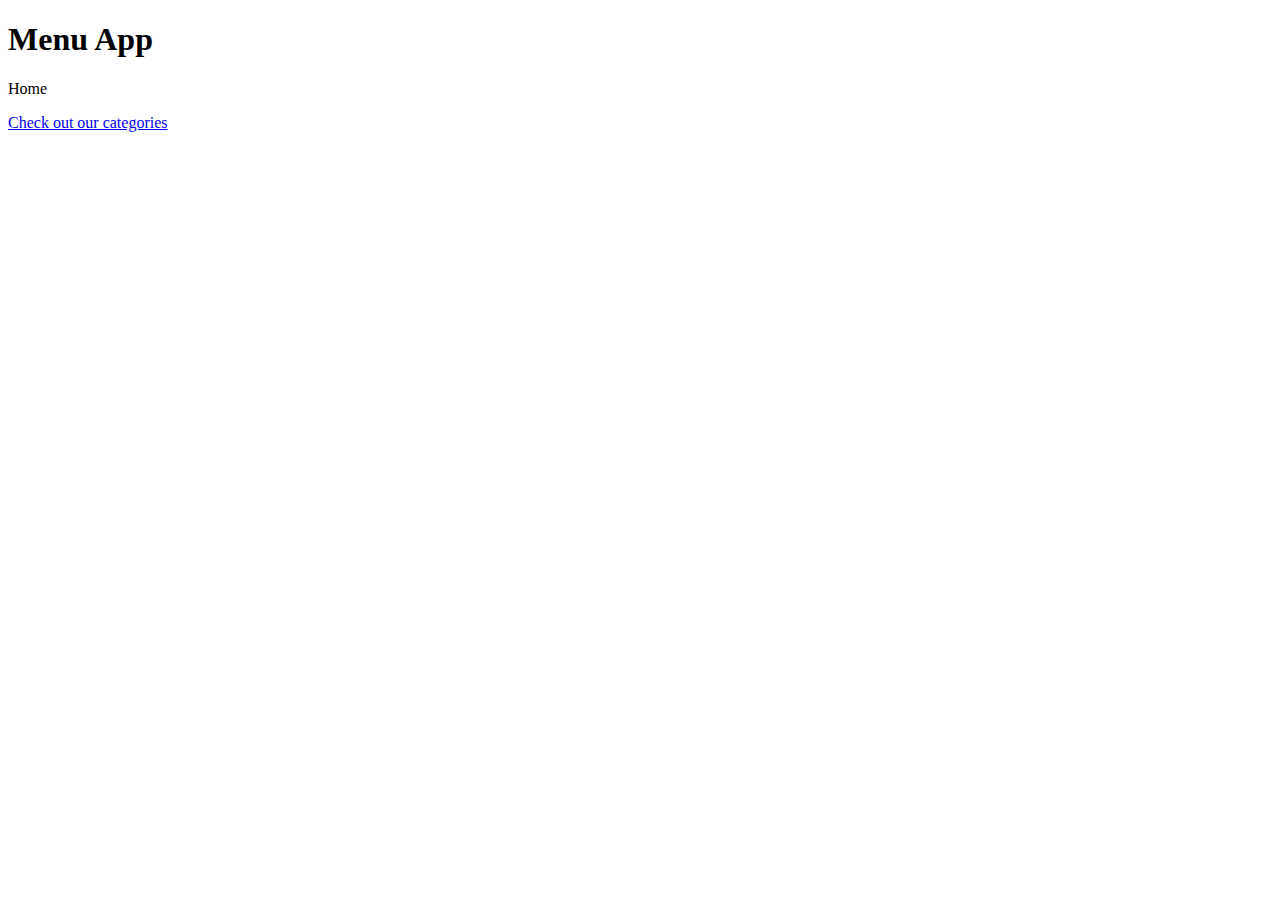
==== index.html @ ef601374 "Basic constant items working" ====
<!DOCTYPE html>
<html ng-app="MenuApp">
  <head>
    <meta charset="utf-8">
    <link rel="stylesheet" href="css/styles.css">
    <title>Menu App</title>
  </head>
  <body>
    <h1>Menu App</h1>
    
    <ui-view></ui-view>
    
    <!-- <script src="lib/jquery-3.1.1.min.js"></script> -->
    <script src="lib/angular.min.js"></script>
    <script src="lib/angular-ui-router.min.js"></script>
    
    <script src="src/menuapp.module.js"></script>
    <script src="src/data.module.js"></script>
    
    <script src="src/categories.component.js"></script>
    <script src="src/categories.controller.js"></script>
    <script src="src/items.component.js"></script>
    <script src="src/items.controller.js"></script>
    
    <script src="src/menudata.service.js"></script>
    
    <script src="src/routes.js"></script>
  </body>
</html>
---- css/styles.css ----
a {
  display: block;
}
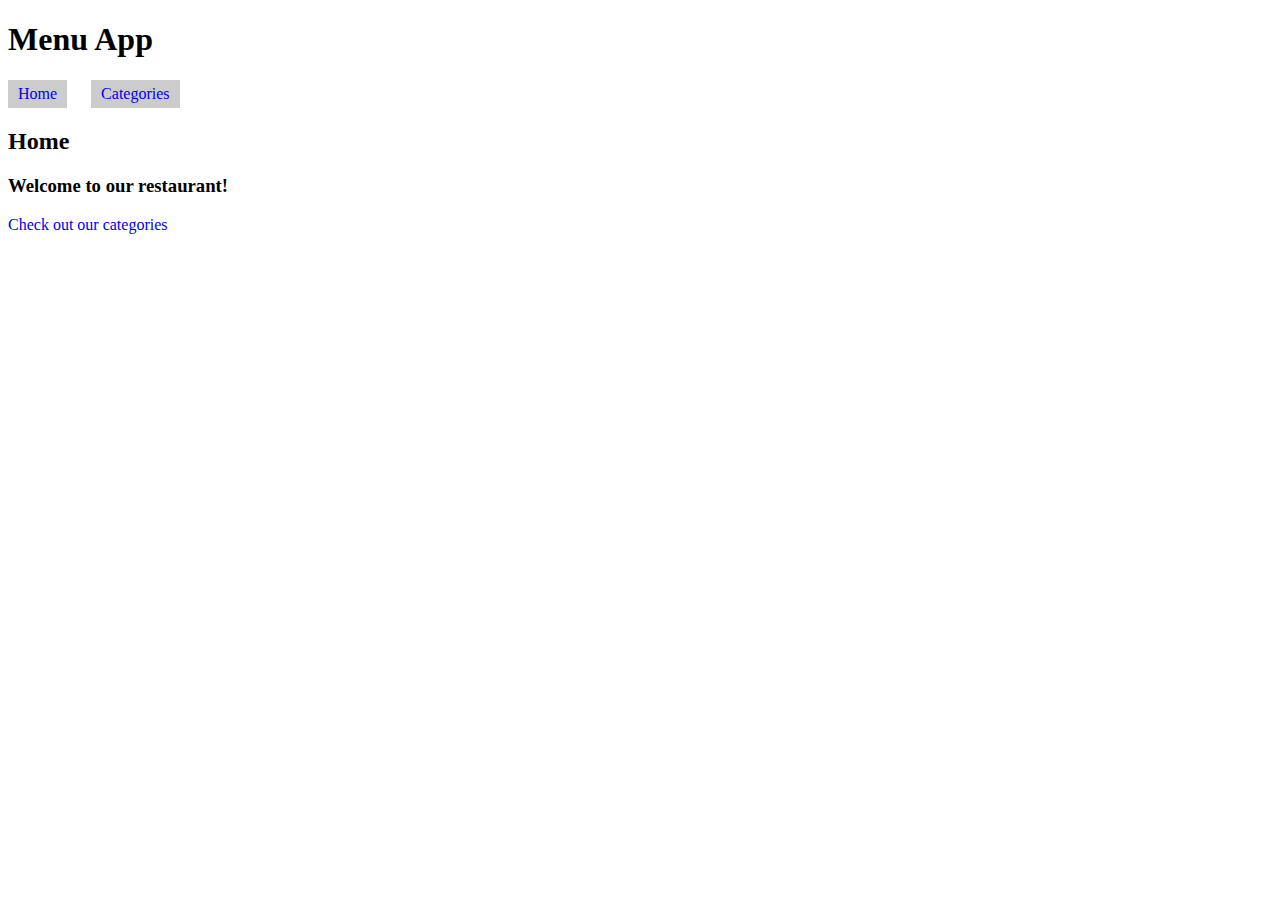
==== commit e7b3f4d3: "Apply styling, display items in table" ====
--- a/index.html
+++ b/index.html
@@ -8,6 +8,11 @@
   <body>
     <h1>Menu App</h1>
     
+    <nav>
+      <a ui-sref="home">Home</a>
+      <a ui-sref="categoriesView">Categories</a>
+    </nav>
+
     <ui-view></ui-view>
     
     <!-- <script src="lib/jquery-3.1.1.min.js"></script> -->
--- a/css/styles.css
+++ b/css/styles.css
@@ -1,3 +1,39 @@
 a {
   display: block;
+  text-decoration: none;
+}
+
+nav {
+  margin-bottom: 20px;
+}
+
+nav a {
+  display: inline-block;
+  background-color: #ccc;
+  margin-right: 20px;
+  padding: 5px 10px;
+}
+
+ul {
+  list-style: none;
+}
+
+table {
+  width: 100%;
+  border-collapse: collapse;
+}
+
+tr {
+  border: 1px solid black;
+}
+
+th {
+  text-align: center;
+  vertical-align: baseline;
+  border: 1px solid black;
+}
+
+td {
+  vertical-align: middle;
+  border: 1px solid black;
 }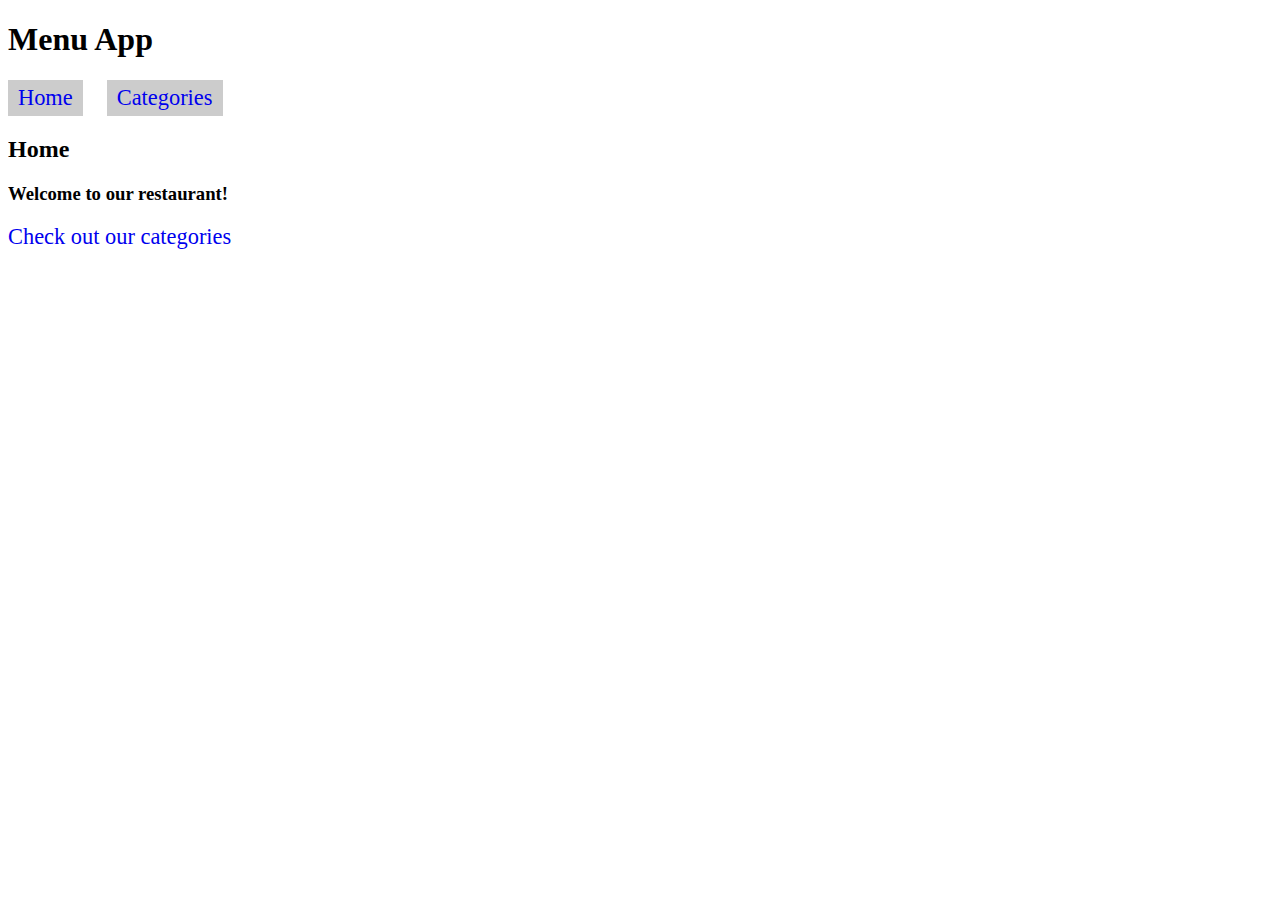
==== commit 9d74afd6: "Add components back in" ====
--- a/css/styles.css
+++ b/css/styles.css
@@ -1,6 +1,7 @@
 a {
   display: block;
   text-decoration: none;
+  font-size: 140%;
 }
 
 nav {
@@ -18,9 +19,16 @@
   list-style: none;
 }
 
+li {
+  margin-bottom: 10px;
+}
+
 table {
   width: 100%;
   border-collapse: collapse;
+  font-size: 120%;
+  max-width: 90%;
+  margin: 0 auto;
 }
 
 tr {
@@ -31,9 +39,11 @@
   text-align: center;
   vertical-align: baseline;
   border: 1px solid black;
+  padding: 10px;
 }
 
 td {
   vertical-align: middle;
   border: 1px solid black;
+  padding: 10px;
 }